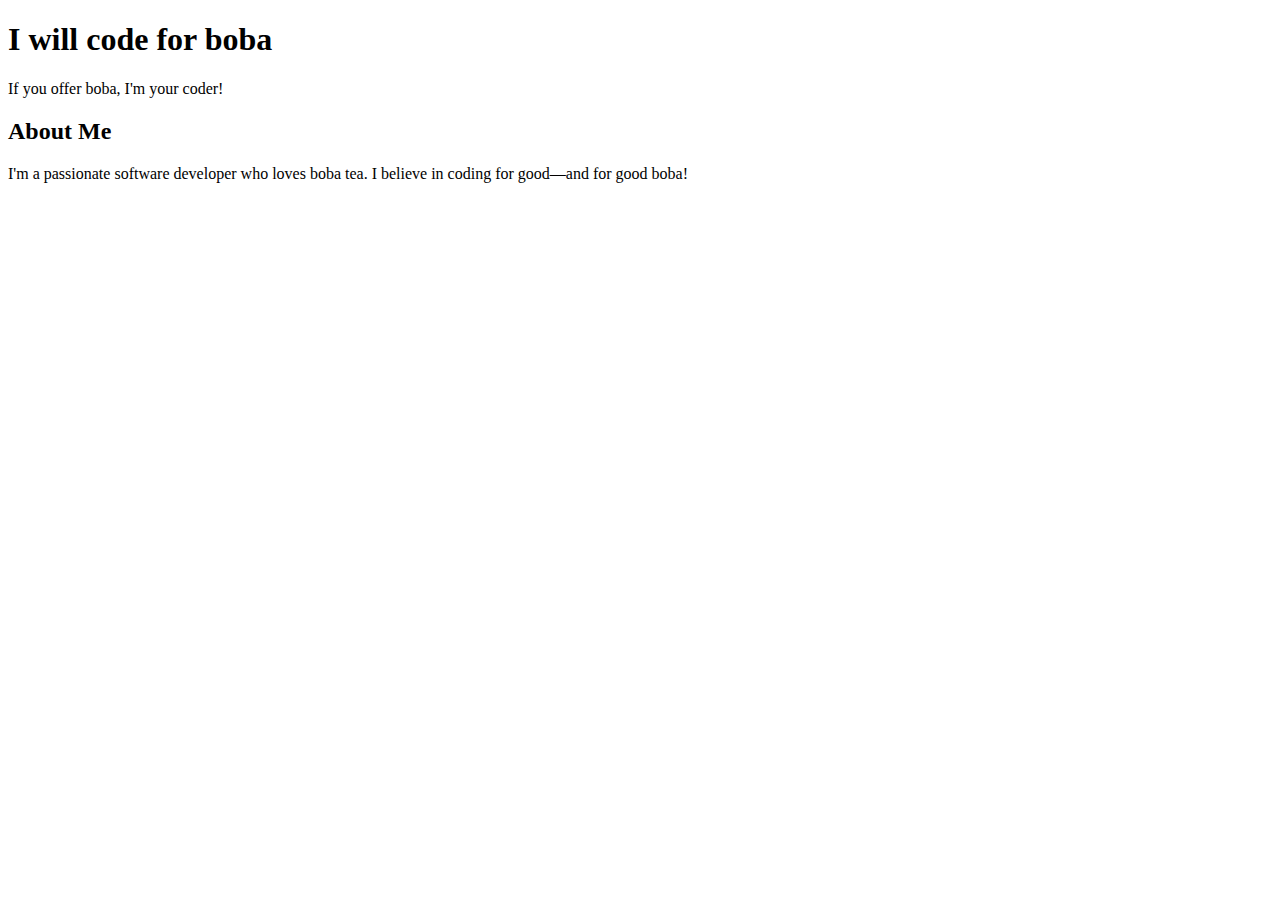
==== index.html @ e0fef478 "first commit" ====
<!DOCTYPE html>
<html lang="en">
<head>
    <meta charset="UTF-8">
    <meta name="viewport" content="width=device-width, initial-scale=1.0">
    <title>I Will Code for Boba</title>
    <link rel="stylesheet" href="{{ url_for('static', filename='style.css') }}">
</head>
<body>
    <header>
        <h1>I will code for boba</h1>
        <p>If you offer boba, I'm your coder!</p>
    </header>
    <section>
        <h2>About Me</h2>
        <p>I'm a passionate software developer who loves boba tea. I believe in coding for good—and for good boba!</p>
</body>
</html>
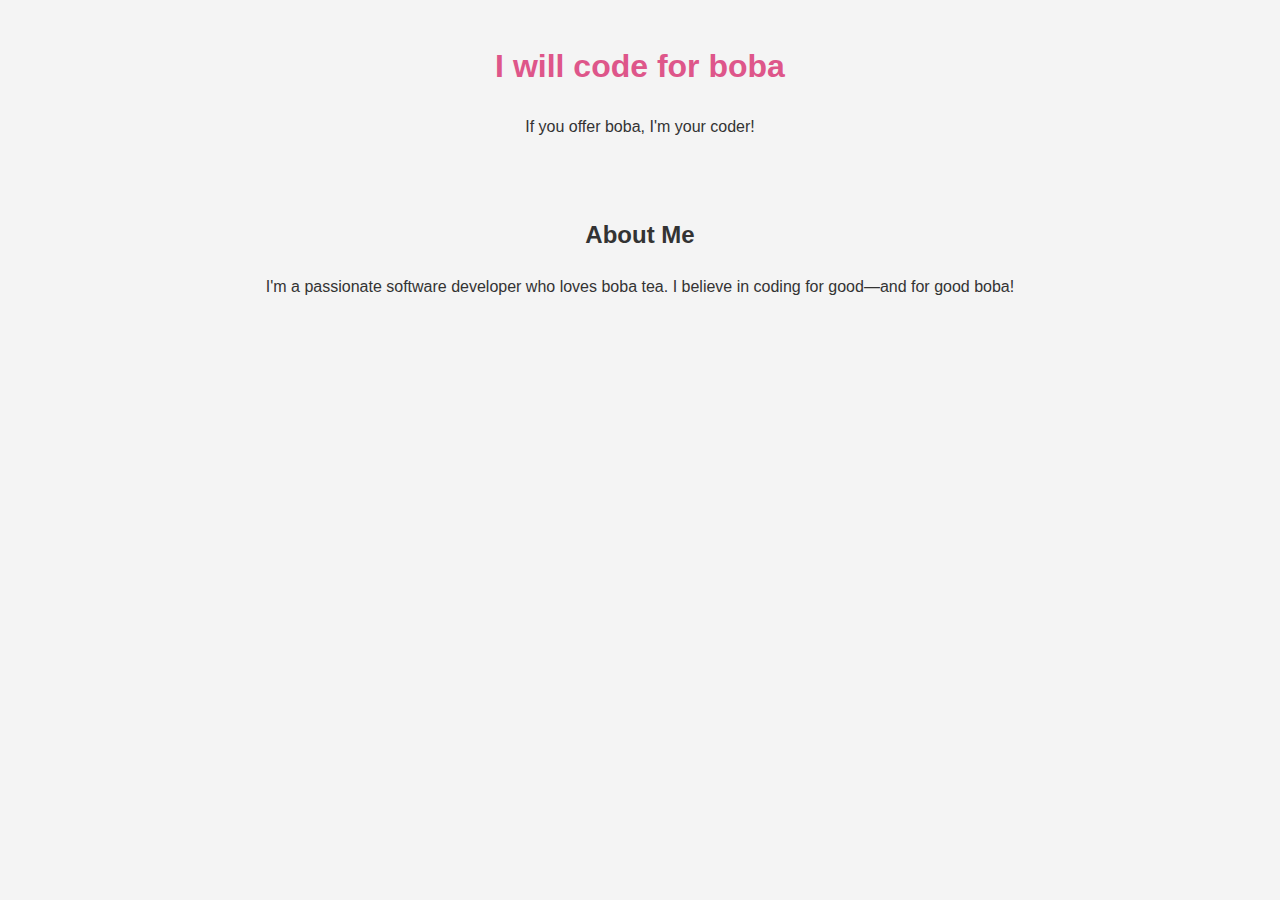
==== commit a88bc7d0: "finish" ====
--- a/index.html
+++ b/index.html
@@ -4,7 +4,7 @@
     <meta charset="UTF-8">
     <meta name="viewport" content="width=device-width, initial-scale=1.0">
     <title>I Will Code for Boba</title>
-    <link rel="stylesheet" href="{{ url_for('static', filename='style.css') }}">
+    <link rel="stylesheet" href="style.css">
 </head>
 <body>
     <header>
--- a/style.css
+++ b/style.css
@@ -0,0 +1,38 @@
+body {
+    font-family: Arial, sans-serif;
+    line-height: 1.6;
+    margin: 0;
+    padding: 0;
+    color: #333;
+    background-color: #f4f4f4;
+}
+
+header, section, footer {
+    text-align: center;
+    padding: 20px;
+}
+
+h1 {
+    color: #de568a;
+}
+
+form {
+    margin-top: 20px;
+}
+
+input[type=email] {
+    padding: 10px;
+    margin-right: 10px;
+}
+
+button {
+    padding: 10px 20px;
+    background-color: #de568a;
+    color: white;
+    border: none;
+    cursor: pointer;
+}
+
+button:hover {
+    background-color: #c34d77;
+}
